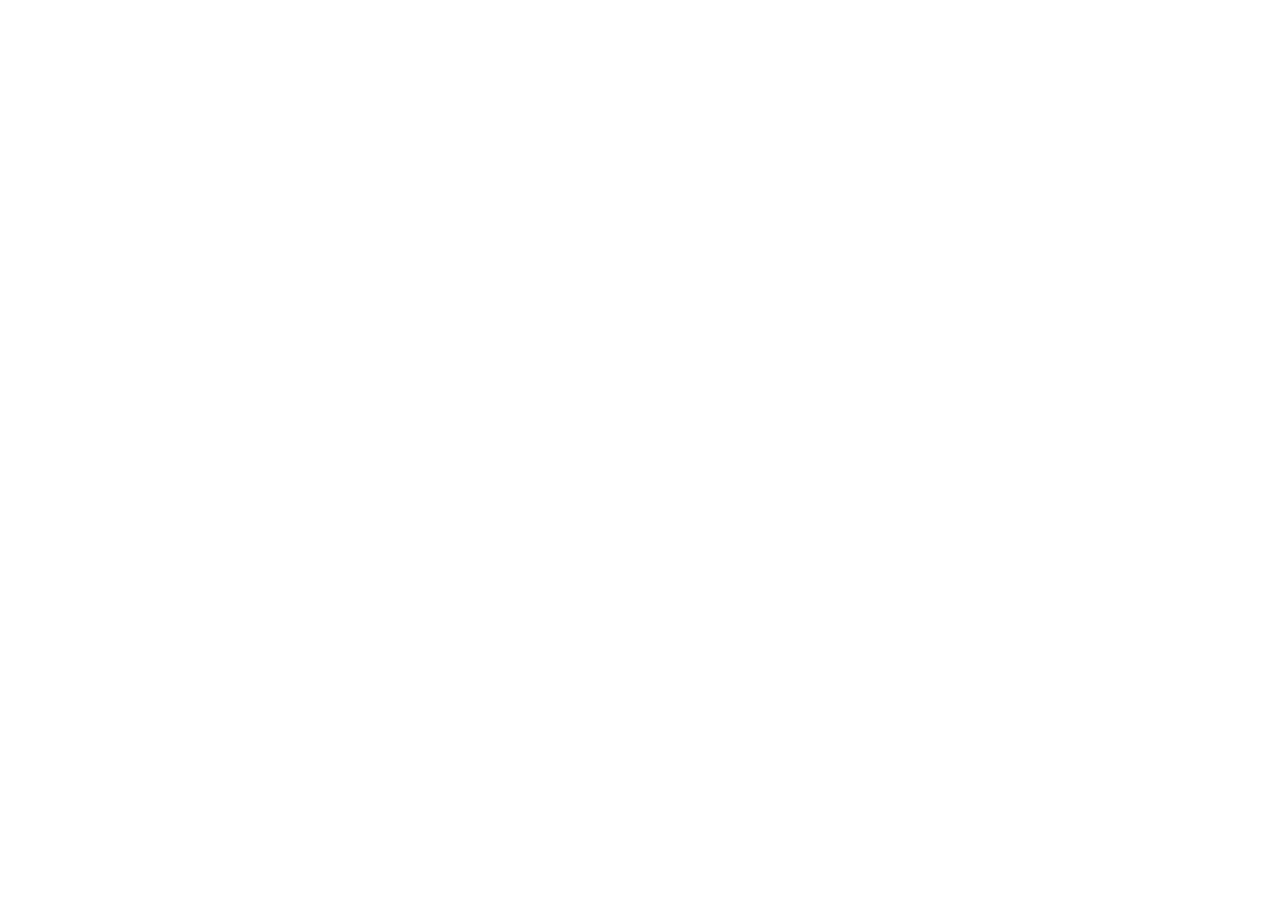
==== SoloProject001/index.html @ 36dbde05 "Add initial project files" ====
<!DOCTYPE html>
<html lang="en">
<head>
    <meta charset="UTF-8">
    <meta name="viewport" content="width=device-width, initial-scale=1.0">
    <title>Document</title>
</head>
<body>
    
</body>
</html>
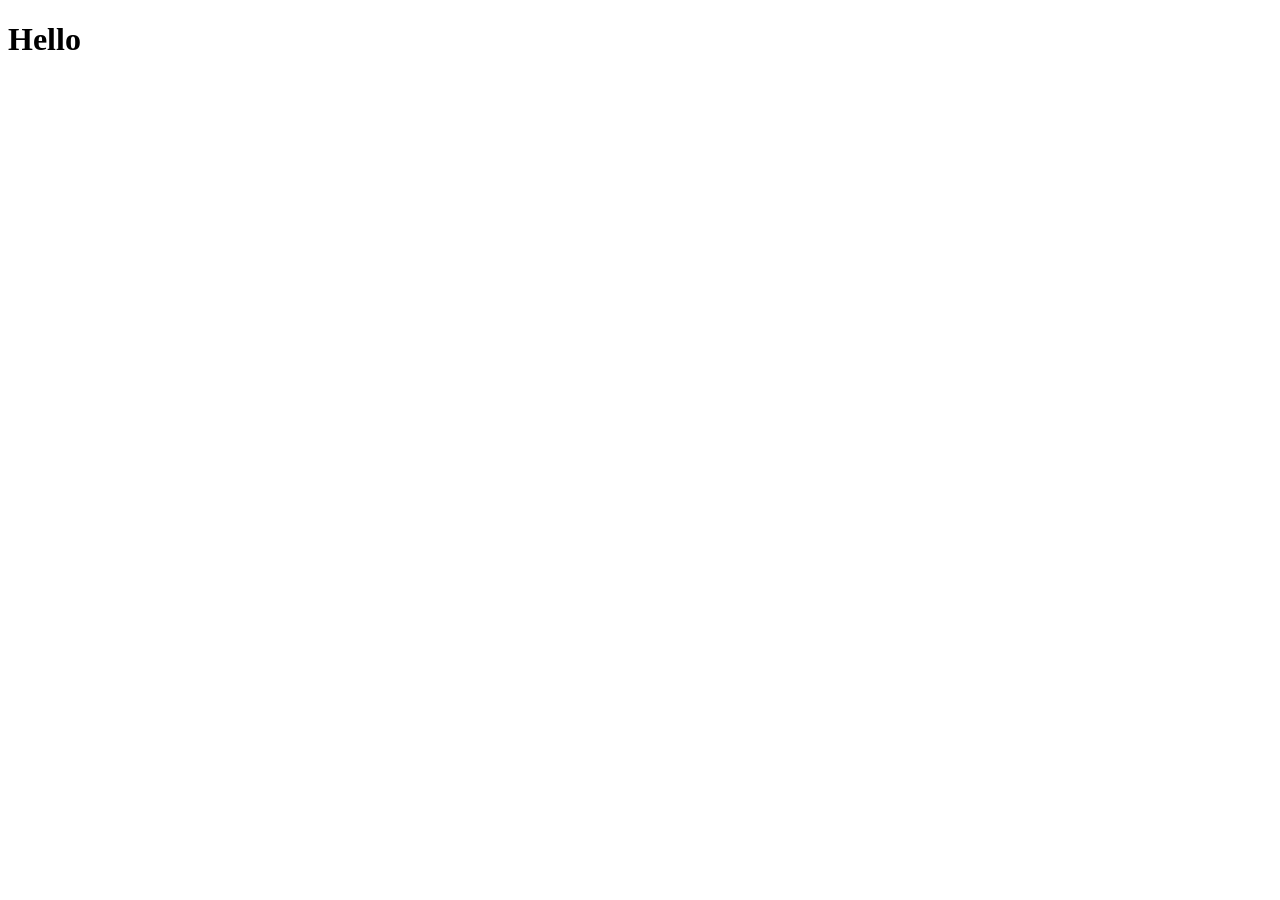
==== commit 85d2b1c2: "Add initial project files" ====
--- a/SoloProject001/index.html
+++ b/SoloProject001/index.html
@@ -4,8 +4,11 @@
     <meta charset="UTF-8">
     <meta name="viewport" content="width=device-width, initial-scale=1.0">
     <title>Document</title>
+    <link rel="stylesheet" href="styles.css">
 </head>
-<body>
-    
+<body class="img">
+    <div>
+        <h1>Hello</h1>
+    </div>
 </body>
 </html>
--- a/SoloProject001/styles.css
+++ b/SoloProject001/styles.css
@@ -0,0 +1,6 @@
+.img {
+    background: url("Image/Gemini_Generated_Image_ejwlnsejwlnsejwl.jpg");
+    background-repeat: no-repeat;
+    background-position: center center;
+    background-size: cover;
+}
